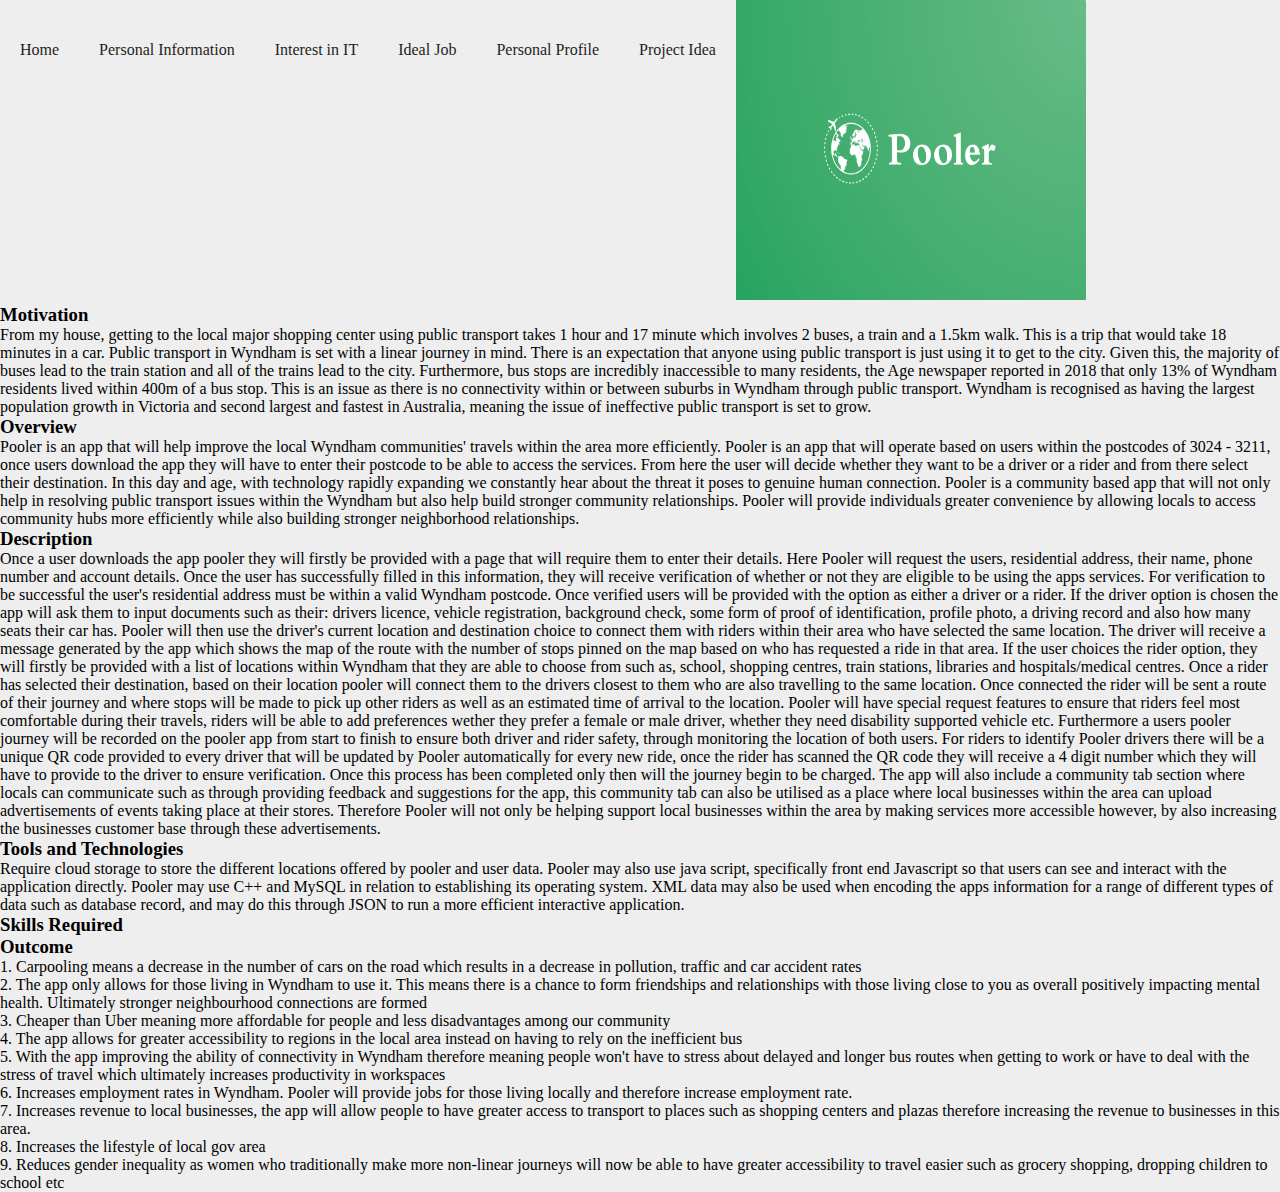
==== projectidea.html @ 11c16391 "First main push" ====
<!DOCTYPE html>
<html lang="en" dir="ltr">
  <head>
    <meta charset="utf-8">
    <title>Rahmat Assignment 1</title>
    <link rel="stylesheet" type="text/css" href="style.css">
  </head>
  <body>
    <nav>
      <ul>
        <li><a href="index.html">Home</a></li>
        <li><a href="personalinformation.html">Personal Information</a></li>
        <li><a href="interestinIT.html">Interest in IT</a></li>
        <li><a href="idealjob.html">Ideal Job</a></li>
        <li><a href="personalprofile.html">Personal Profile</a></li>
        <li><a href="projectidea.html">Project Idea</a></li>
      </ul>
    </nav>


    <img src="img/pooler.jpg" alt="" style = "width: 350px; height: 300px;">
    <h3>Motivation</h3>
    <p>From my house, getting to the local major shopping center using public transport takes 1 hour and 17 minute which involves 2 buses, a train and a 1.5km walk. This is a trip that would take 18 minutes in a car. Public transport in Wyndham is set with a linear journey in mind. There is an expectation that anyone using public transport is just using it to get to the city. Given this, the majority of buses lead to the train station and all of the trains lead to the city. Furthermore, bus stops are incredibly inaccessible to many residents, the Age newspaper reported in 2018 that only 13% of Wyndham residents lived within 400m of a bus stop. This is an issue as there is no connectivity within or between suburbs in Wyndham through public transport. Wyndham is recognised as having the largest population growth in Victoria and second largest and fastest in Australia, meaning the issue of ineffective public transport is set to grow.</p>

    <h3>Overview</h3>
    <p>Pooler is an app that will help improve the local Wyndham communities' travels within the area more efficiently. Pooler is an app that will operate based on users within the postcodes of 3024 - 3211, once users download the app they will have to enter their postcode to be able to access the services. From here the user will decide whether they want to be a driver or a rider and from there select their destination. In this day and age, with technology rapidly expanding we constantly hear about the threat it poses to genuine human connection. Pooler is a community based app that will not only help in resolving public transport issues within the Wyndham but also help build stronger community relationships. Pooler will provide individuals greater convenience by allowing locals to access community hubs more efficiently while also building stronger neighborhood relationships.</p>

    <h3>Description</h3>
    <p>Once a user downloads the app pooler they will firstly be provided with a page that will require them to enter their details. Here Pooler will request the users, residential address, their name, phone number and account details. Once the user has successfully filled in this information, they will receive verification of whether or not they are eligible to be using the apps services. For verification to be successful the user's residential address must be within a valid Wyndham postcode. Once verified users will be provided with the option as either a driver or a rider. If the driver option is chosen the app will ask them to input documents such as their: drivers licence, vehicle registration, background check, some form of proof of identification, profile photo, a driving record and also how many seats their car has. Pooler will then use the driver's current location and destination choice to connect them with riders within their area who have selected the same location. The driver will receive a message generated by the app which shows the map of the route with the number of stops pinned on the map based on who has requested a ride in that area. If the user choices the rider option, they will firstly be provided with a list of locations within Wyndham that they are able to choose from such as, school, shopping centres, train stations, libraries and hospitals/medical centres. Once a rider has selected their destination, based on their location pooler will connect them to the drivers closest to them who are also travelling to the same location. Once connected the rider will be sent a route of their journey and where stops will be made to pick up other riders as well as an estimated time of arrival to the location. Pooler will have special request features to ensure that riders feel most comfortable during their travels, riders will be able to add preferences wether they prefer a female or male driver, whether they need disability supported vehicle etc. Furthermore a users pooler journey will be recorded on the pooler app from start to finish to ensure both driver and rider safety, through monitoring the location of both users. For riders to identify Pooler drivers there will be a unique QR code provided to every driver that  will be updated by Pooler automatically for every new ride, once the rider has scanned the QR code they will receive a 4 digit number which they will have to provide to the driver to ensure verification. Once this process has been completed only then will the journey begin to be charged. The app will also include a community tab section where locals can communicate such as through providing feedback and suggestions for the app, this community tab can also be utilised as a place where local businesses within the area can upload advertisements of events taking place at their stores. Therefore Pooler will not only be helping support local businesses within the area by making services more accessible however, by also increasing the businesses customer base through these advertisements. </p>

    <h3>Tools and Technologies</h3>
    <p>Require cloud storage to store the different locations offered by pooler and user data. Pooler may also use java script, specifically front end Javascript so that users can see and interact with the application directly. Pooler may use C++ and MySQL in relation to establishing its operating system. XML data may also be used when encoding the apps information for a range of different types of data such as database record, and may do this through JSON to run a more efficient interactive application.</p>

    <h3>Skills Required</h3>

    <h3>Outcome</h3>
    <p>1. Carpooling means a decrease in the number of cars on the road which results in a decrease in pollution, traffic and car accident rates</p>
    <p>2. The app only allows for those living in Wyndham to use it. This means there is a chance to form friendships and relationships with those living close to you as overall positively impacting mental health. Ultimately stronger neighbourhood connections are formed</p>
    <p>3. Cheaper than Uber meaning more affordable for people and less disadvantages among our community</p>
    <p>4. The app allows for greater accessibility to regions in the local area instead on having to rely on the inefficient bus</p>
    <p>5. With the app improving the ability of connectivity in Wyndham therefore meaning people won't have to stress about delayed and longer bus routes when getting to work or have to deal with the stress of travel which ultimately increases productivity in workspaces</p>
    <p>6. Increases employment rates in Wyndham. Pooler will provide jobs for those living locally and therefore increase employment rate.</p>
    <p>7. Increases revenue to local businesses, the app will allow people to have greater access to transport to places such as shopping centers and plazas therefore increasing the revenue to businesses in this area.</p>
    <p>8. Increases the lifestyle of local gov area</p>
    <p>9. Reduces gender inequality as women who traditionally make more non-linear journeys will now be able to have greater accessibility to travel easier such as grocery shopping, dropping children to school etc</p>
---- style.css ----
* {
  margin: 0;
  padding: 0;
}

body{
  background-color:#eee;
}

nav {
  width:100%
  height: 100ox
  background-colour: #fff;
}

ul {

}

ul li {
  list-style: none;
  display: inline-block;
  float: left;
  line-height: 100px;
}

ul li a {
  display: block;
  text-decoration: none;
  font-size: : 14px
  font-family: arial;
  color: #1e1e1e;
  padding: 0 20px;
}

ul lia a:hover {
  colour: red;
}
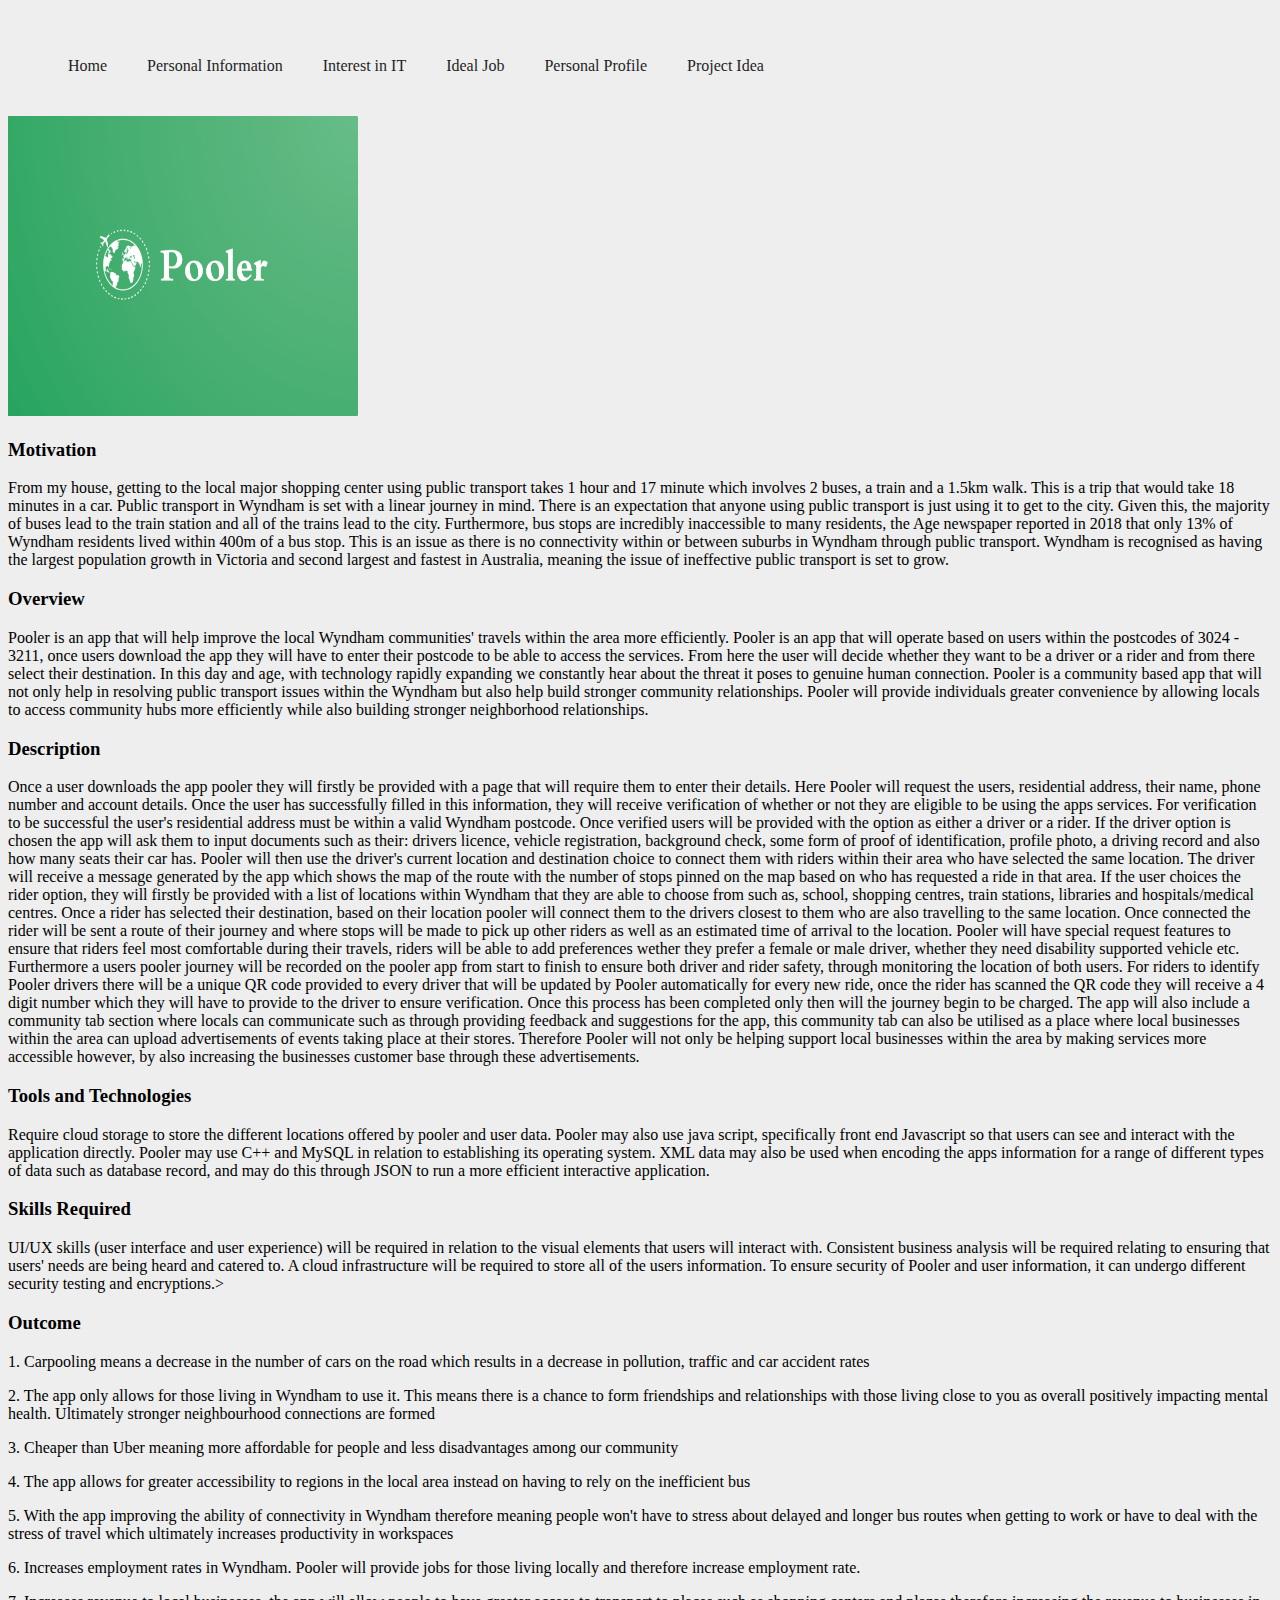
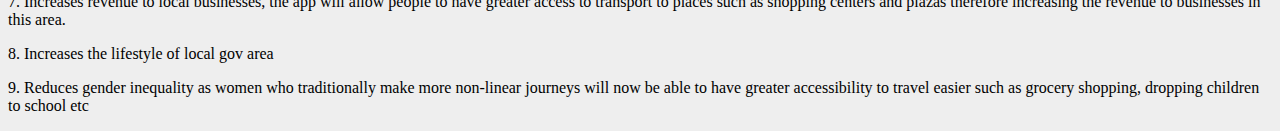
==== commit a9886119: "Updated skills required section" ====
--- a/projectidea.html
+++ b/projectidea.html
@@ -32,7 +32,8 @@
     <p>Require cloud storage to store the different locations offered by pooler and user data. Pooler may also use java script, specifically front end Javascript so that users can see and interact with the application directly. Pooler may use C++ and MySQL in relation to establishing its operating system. XML data may also be used when encoding the apps information for a range of different types of data such as database record, and may do this through JSON to run a more efficient interactive application.</p>
 
     <h3>Skills Required</h3>
-
+    <p>UI/UX skills (user interface and user experience) will be required in relation to the visual elements that users will interact with. Consistent business analysis will be required relating to ensuring that users' needs are being heard and catered to. A cloud infrastructure will be required to store all of the users information. To ensure security of Pooler and user information, it can undergo different security testing and encryptions.>    
+    
     <h3>Outcome</h3>
     <p>1. Carpooling means a decrease in the number of cars on the road which results in a decrease in pollution, traffic and car accident rates</p>
     <p>2. The app only allows for those living in Wyndham to use it. This means there is a chance to form friendships and relationships with those living close to you as overall positively impacting mental health. Ultimately stronger neighbourhood connections are formed</p>
--- a/style.css
+++ b/style.css
@@ -1,15 +1,10 @@
-* {
-  margin: 0;
-  padding: 0;
-}
-
 body{
   background-color:#eee;
 }
 
 nav {
-  width:100%
-  height: 100ox
+  width:100%;
+  height: 100px;
   background-colour: #fff;
 }
 
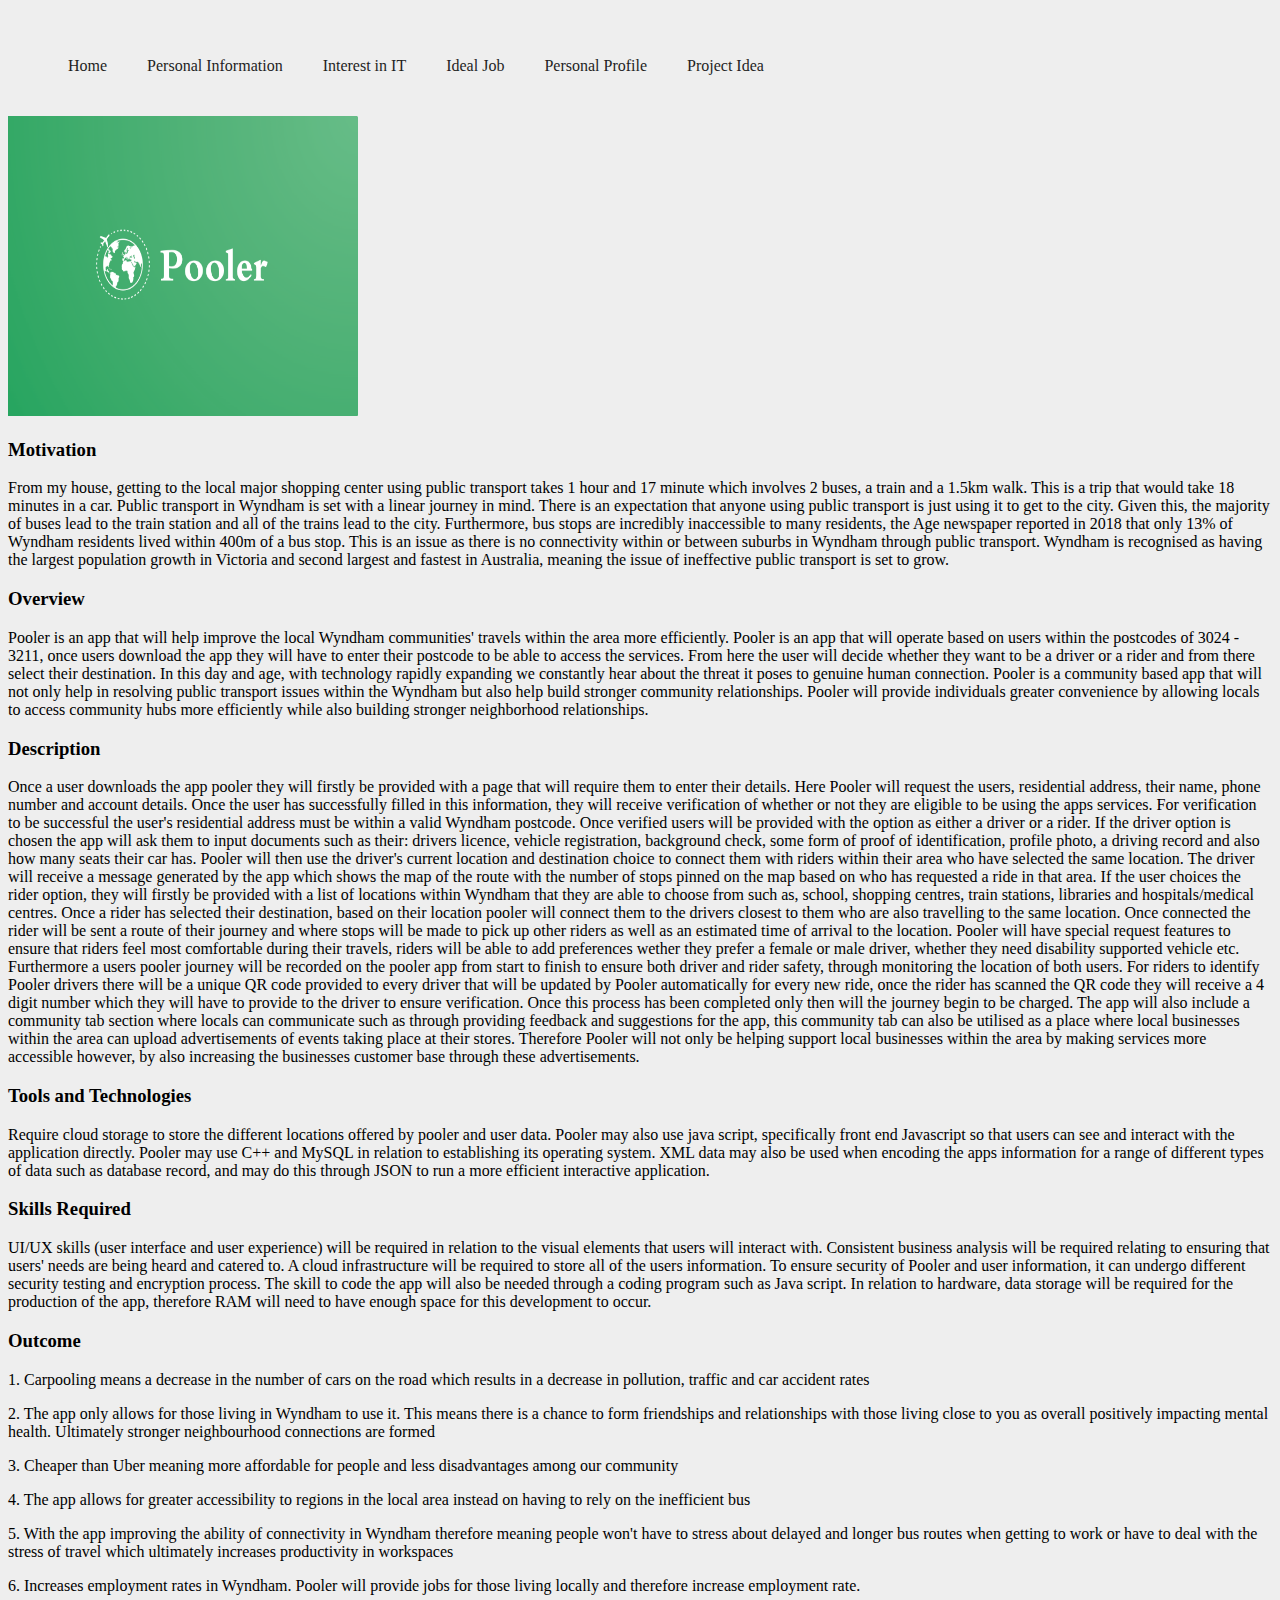
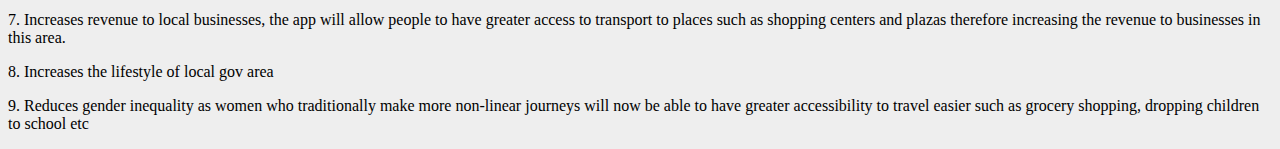
==== commit fcec411a: "Further skills require edit" ====
--- a/projectidea.html
+++ b/projectidea.html
@@ -32,8 +32,7 @@
     <p>Require cloud storage to store the different locations offered by pooler and user data. Pooler may also use java script, specifically front end Javascript so that users can see and interact with the application directly. Pooler may use C++ and MySQL in relation to establishing its operating system. XML data may also be used when encoding the apps information for a range of different types of data such as database record, and may do this through JSON to run a more efficient interactive application.</p>
 
     <h3>Skills Required</h3>
-    <p>UI/UX skills (user interface and user experience) will be required in relation to the visual elements that users will interact with. Consistent business analysis will be required relating to ensuring that users' needs are being heard and catered to. A cloud infrastructure will be required to store all of the users information. To ensure security of Pooler and user information, it can undergo different security testing and encryptions.>    
-    
+    <p>UI/UX skills (user interface and user experience) will be required in relation to the visual elements that users will interact with. Consistent business analysis will be required relating to ensuring that users' needs are being heard and catered to. A cloud infrastructure will be required to store all of the users information. To ensure security of Pooler and user information, it can undergo different security testing and encryption process. The skill to code the app will also be needed through a coding program such as Java script. In relation to hardware, data storage will be required for the production of the app, therefore RAM will need to have enough space for this development to occur.</p>     
     <h3>Outcome</h3>
     <p>1. Carpooling means a decrease in the number of cars on the road which results in a decrease in pollution, traffic and car accident rates</p>
     <p>2. The app only allows for those living in Wyndham to use it. This means there is a chance to form friendships and relationships with those living close to you as overall positively impacting mental health. Ultimately stronger neighbourhood connections are formed</p>
